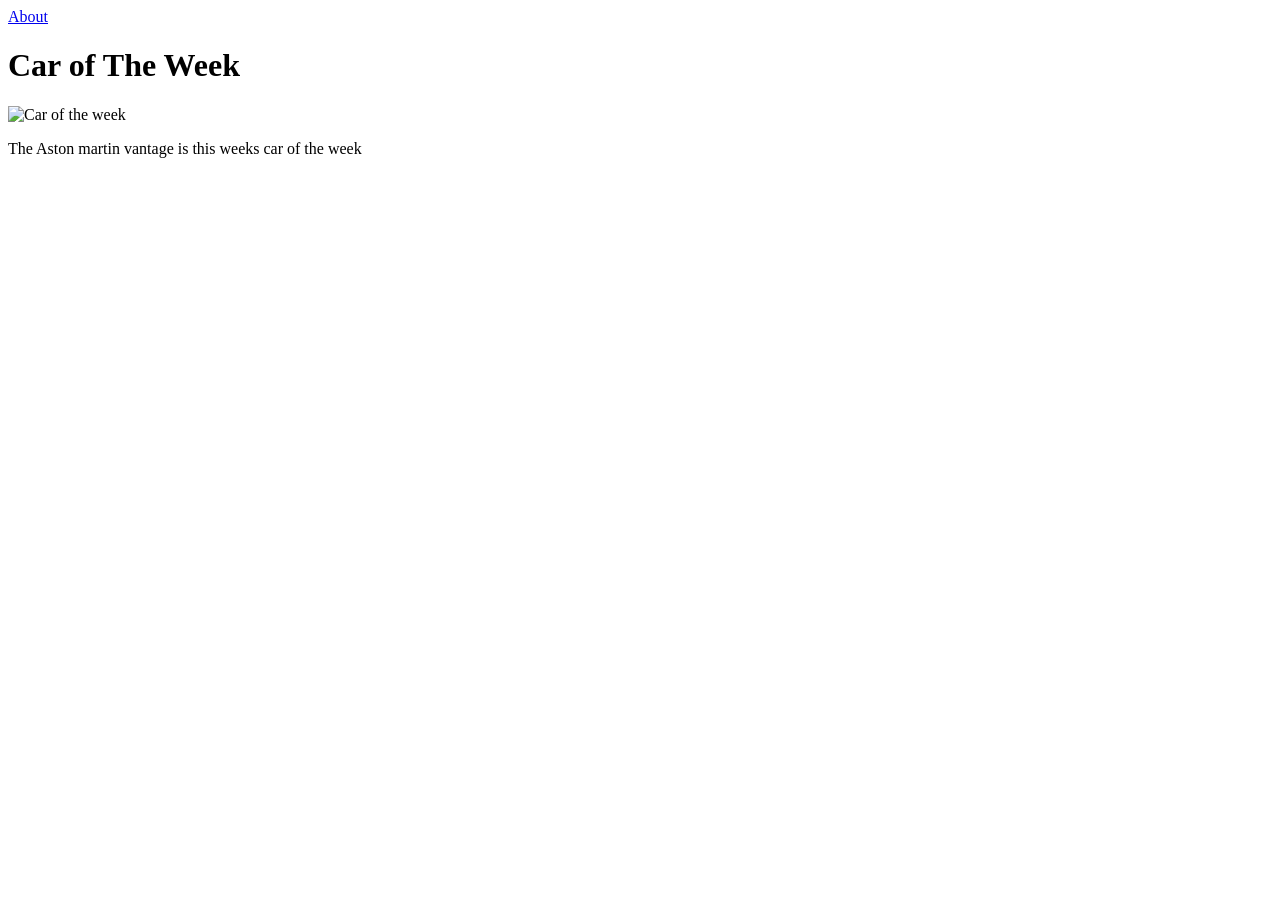
==== index.html @ d5b08c74 "Add files via upload" ====
<!DOCTYPE html>
<nav><a href = "about.html" >About</a></nav>
<html>
    <title> WHEELS ON FIRE </title> 
    <h1> Car of The Week </h1>
    <img src="https://autotijd.be/images/aston-martin/2024/vantage/facelift/aston-martin-vantage-2024-02.jpg" alt="Car of the week "/>
    <p>The Aston martin vantage is this weeks car of the week </p>


</html>
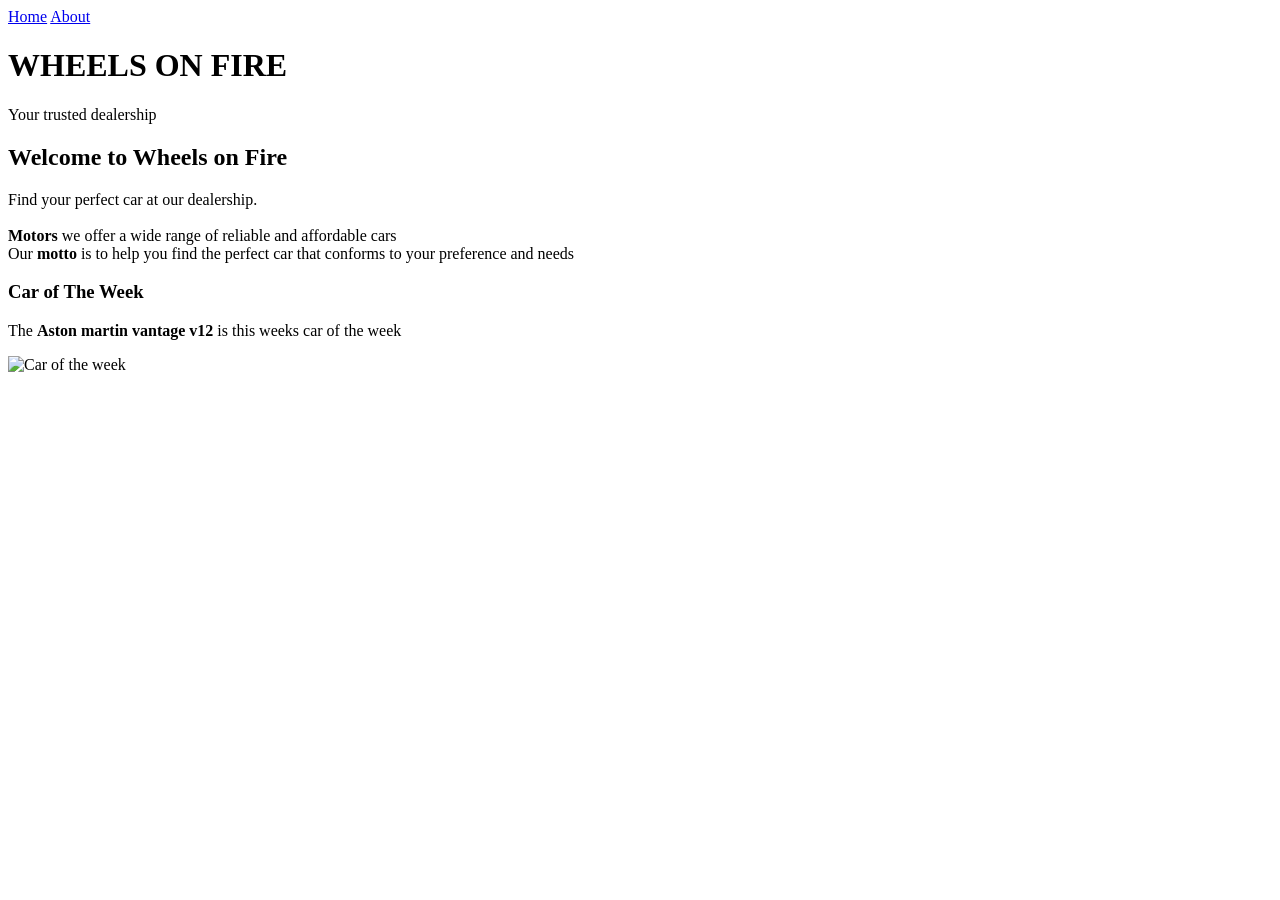
==== commit af06d18d: "Refactor index.html with new structure and content Updated the HTML structure to include a head and " ====
--- a/index.html
+++ b/index.html
@@ -1,10 +1,28 @@
 <!DOCTYPE html>
-<nav><a href = "about.html" >About</a></nav>
 <html>
+<nav>
+        <a href = "home.html" >Home</a>
+        <a href = "about.html" >About</a>
+    </nav>
+<head>
     <title> WHEELS ON FIRE </title> 
-    <h1> Car of The Week </h1>
-    <img src="https://autotijd.be/images/aston-martin/2024/vantage/facelift/aston-martin-vantage-2024-02.jpg" alt="Car of the week "/>
-    <p>The Aston martin vantage is this weeks car of the week </p>
+</head>
+<body>
+    <h1>WHEELS ON FIRE</h1>
+    <p>Your trusted dealership</p>
+    <h2>Welcome to  Wheels on Fire </h2>
+    <p>Find your perfect car at our dealership.<br>
+        <br>
+        <b>Motors</b> we offer a wide range of reliable and affordable cars<br>
+        Our <b>motto</b> is to help you find the perfect car that conforms to your preference and needs 
+        
+    </p>
+    <h3> Car of The Week </h3>
+    <p>The <b>Aston martin vantage v12</b> is this weeks car of the week </p>
+
+    <img src="https://autotijd.be/images/aston-martin/2024/vantage/facelift/aston-martin-vantage-2024-02.jpg" height="600" width="1000" alt="Car of the week "/>
+
+</body>
 
 
 </html>
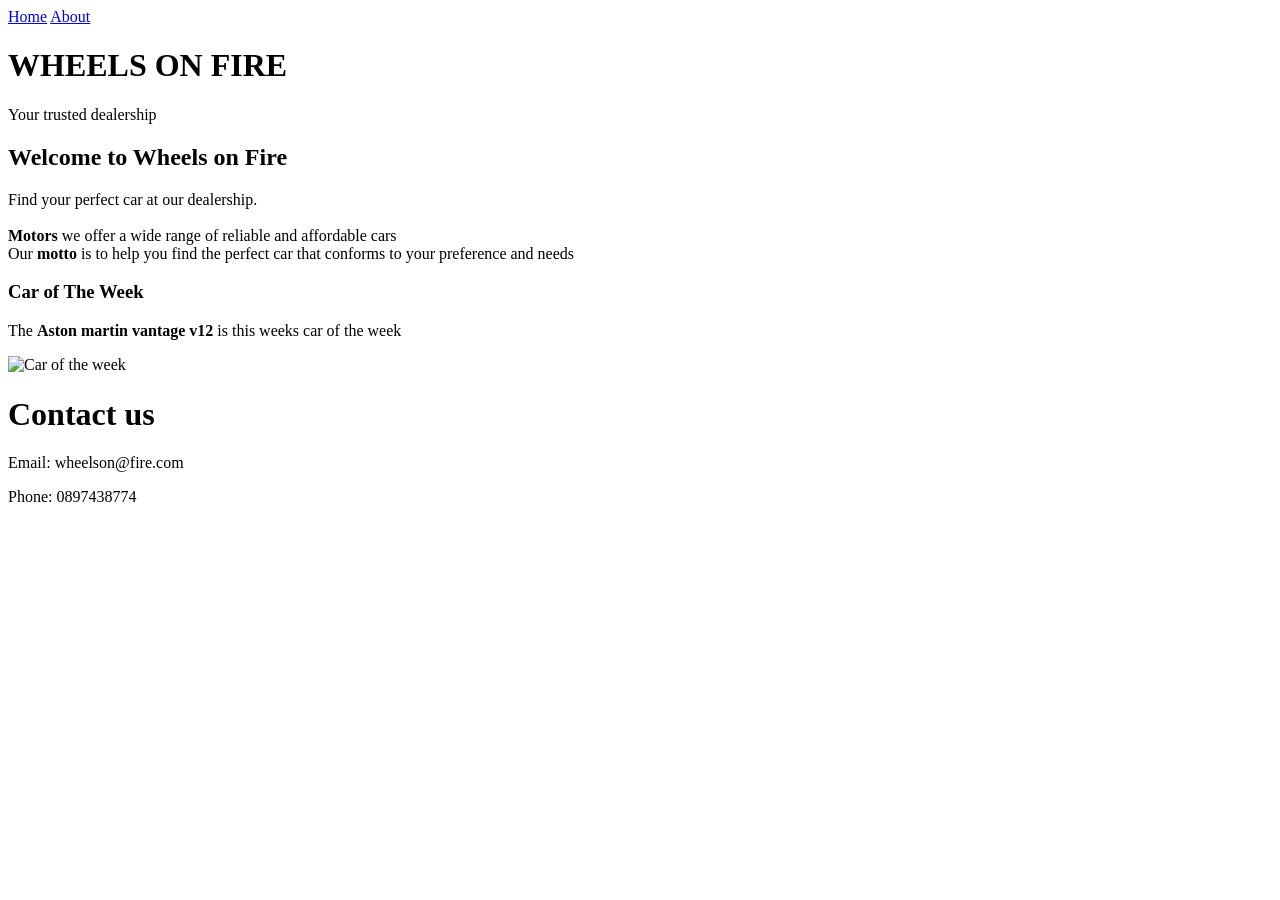
==== commit 54241114: "Add footer with contact details to index.html Added a footer with contact information." ====
--- a/index.html
+++ b/index.html
@@ -6,6 +6,7 @@
     </nav>
 <head>
     <title> WHEELS ON FIRE </title> 
+    <link rel = "stylesheet" href="style.css"
 </head>
 <body>
     <h1>WHEELS ON FIRE</h1>
@@ -18,11 +19,16 @@
         
     </p>
     <h3> Car of The Week </h3>
-    <p>The <b>Aston martin vantage v12</b> is this weeks car of the week </p>
+    <p> The <b>Aston martin vantage v12</b> is this weeks car of the week </p>
 
     <img src="https://autotijd.be/images/aston-martin/2024/vantage/facelift/aston-martin-vantage-2024-02.jpg" height="600" width="1000" alt="Car of the week "/>
 
 </body>
-
+<footer>
+    <h1>Contact us </h1>
+    <p>Email: wheelson@fire.com</p>
+    <p>Phone: 0897438774</p>
+</footer>
 
 </html>
+
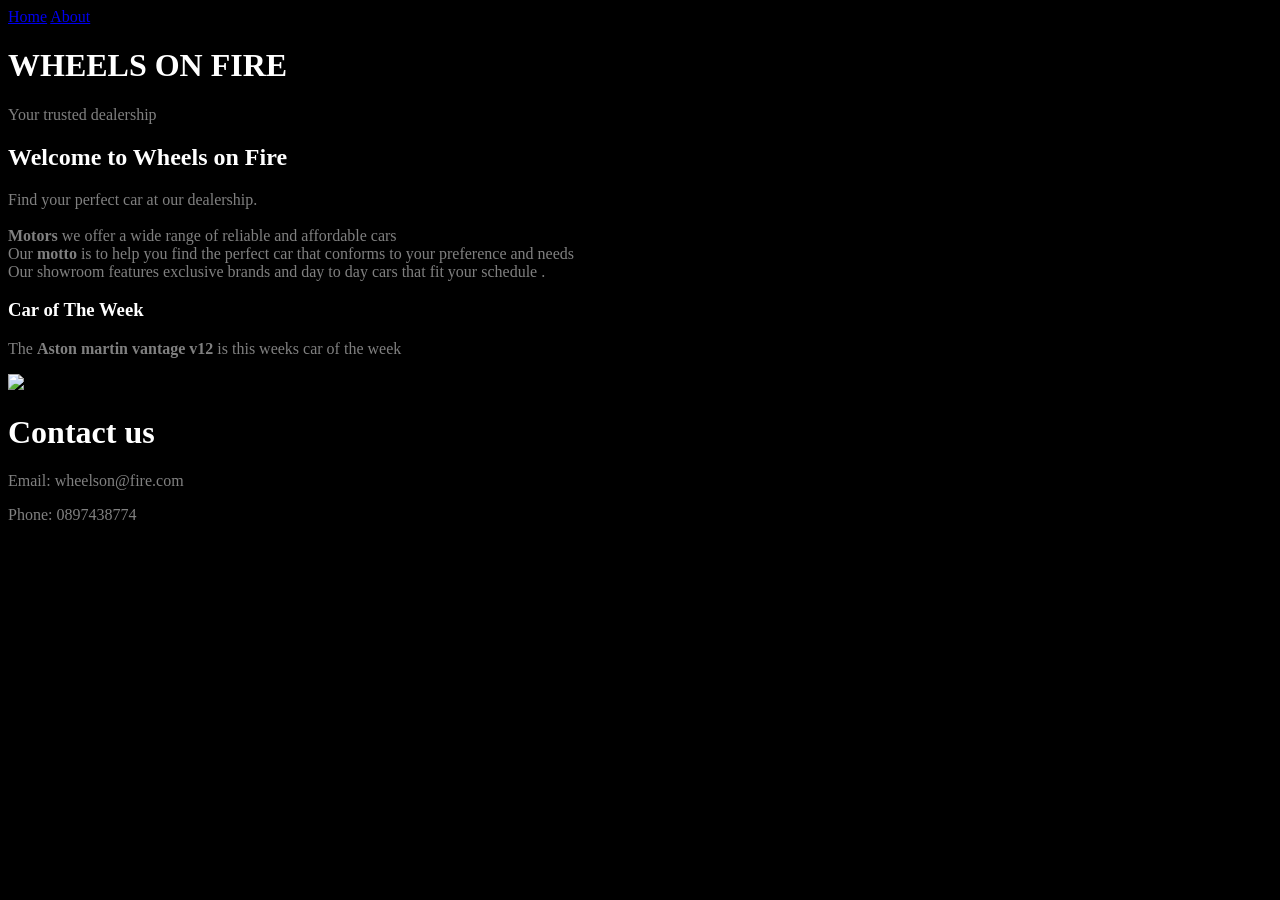
==== commit fda74cef: "Update index.html" ====
--- a/index.html
+++ b/index.html
@@ -9,14 +9,14 @@
     <link rel = "stylesheet" href="style.css"
 </head>
 <body>
-    <h1>WHEELS ON FIRE</h1>
-    <p>Your trusted dealership</p>
+    <h1 id="h1">WHEELS ON FIRE</h1>
+    <p class="box2">Your trusted dealership</p>
     <h2>Welcome to  Wheels on Fire </h2>
-    <p>Find your perfect car at our dealership.<br>
+    <p class="box">Find your perfect car at our dealership.<br>
         <br>
         <b>Motors</b> we offer a wide range of reliable and affordable cars<br>
         Our <b>motto</b> is to help you find the perfect car that conforms to your preference and needs 
-        
+         <br>Our showroom features exclusive brands and day to day cars that fit your schedule .
     </p>
     <h3> Car of The Week </h3>
     <p> The <b>Aston martin vantage v12</b> is this weeks car of the week </p>
@@ -31,4 +31,3 @@
 </footer>
 
 </html>
-
--- a/style.css
+++ b/style.css
@@ -0,0 +1,15 @@
+body{background-color: black;
+}
+h1{
+    color: white;
+}
+h2{
+    color: white;
+}
+h3{
+    color: white;
+}
+
+p{
+    color : gray ;
+}
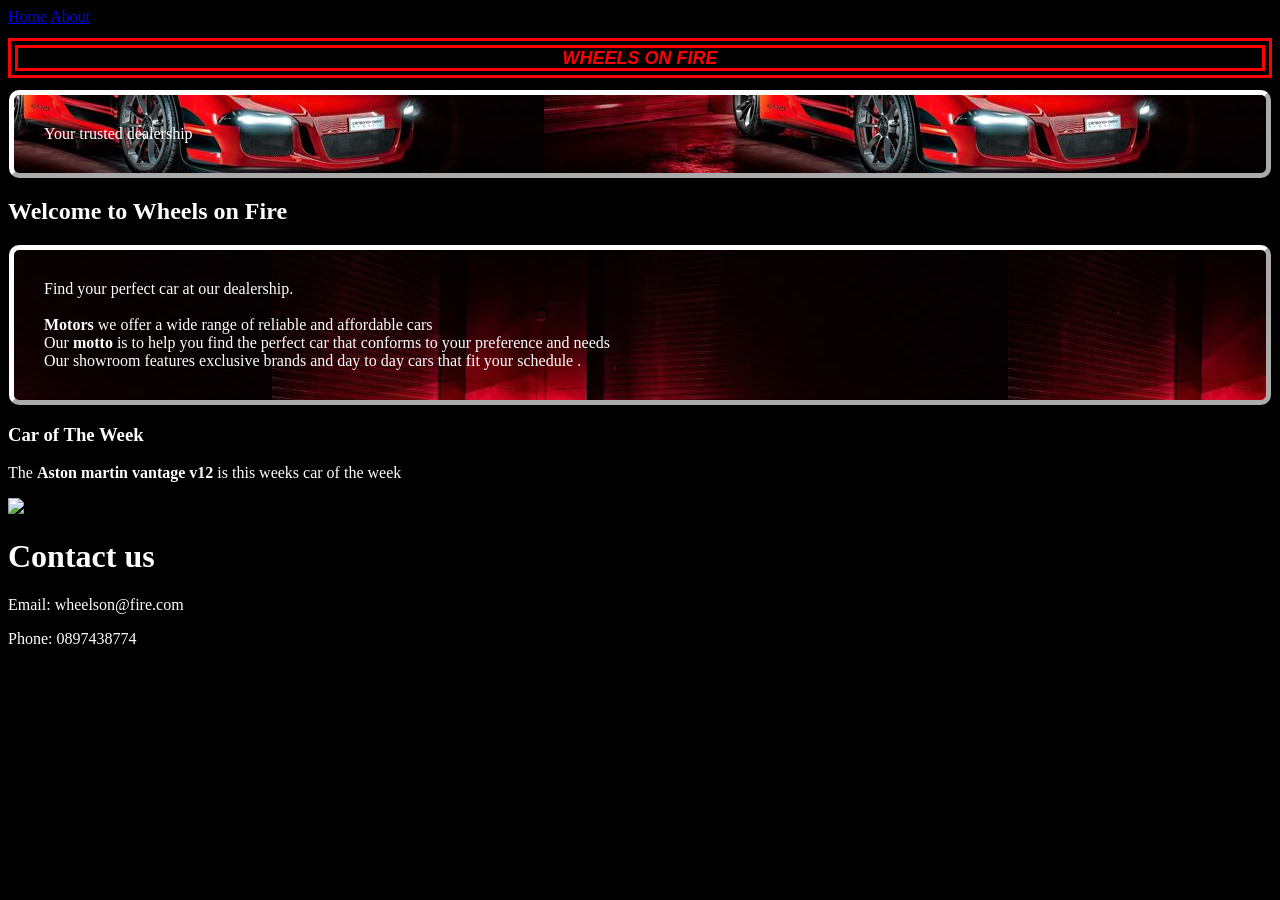
==== commit ef30810a: "Refactor HTML structure and update links" ====
--- a/index.html
+++ b/index.html
@@ -1,7 +1,7 @@
 <!DOCTYPE html>
 <html>
 <nav>
-        <a href = "home.html" >Home</a>
+        <a class = "link" href = "home.html" >Home</a>
         <a href = "about.html" >About</a>
     </nav>
 <head>
--- a/style.css
+++ b/style.css
@@ -11,5 +11,51 @@
 }
 
 p{
-    color : gray ;
+    color : white ;
 }
+
+.box{
+    border-style: outset;
+    border-width : 5px;
+    border-color : white;
+    border-radius : 10px; 
+    padding : 30px;
+    margin:1px;
+    background-image: url("mybck2.jpg");
+    background-position: center;
+    background-attachment: fixed;
+
+}
+.box2{
+    border-style: outset;
+    border-width : 5px;
+    border-color : white;
+    border-radius : 10px; 
+    padding : 30px;
+    margin:1px;
+    background-image: url("mybck2.jpg");
+    background-attachment: fixed;
+    background-position: right;
+
+    
+
+
+}
+
+
+
+
+#h1{
+    color:red;
+    font-family:"consolas",sans-serif;
+    height: 20px;
+    text-align: center;
+    /*width: 1000px; */
+    border: 1px double;
+    border-width: 10px;
+    border-color:red;
+    font-style : italic;
+    font-weight:bold;
+    font-size:large;
+
+}
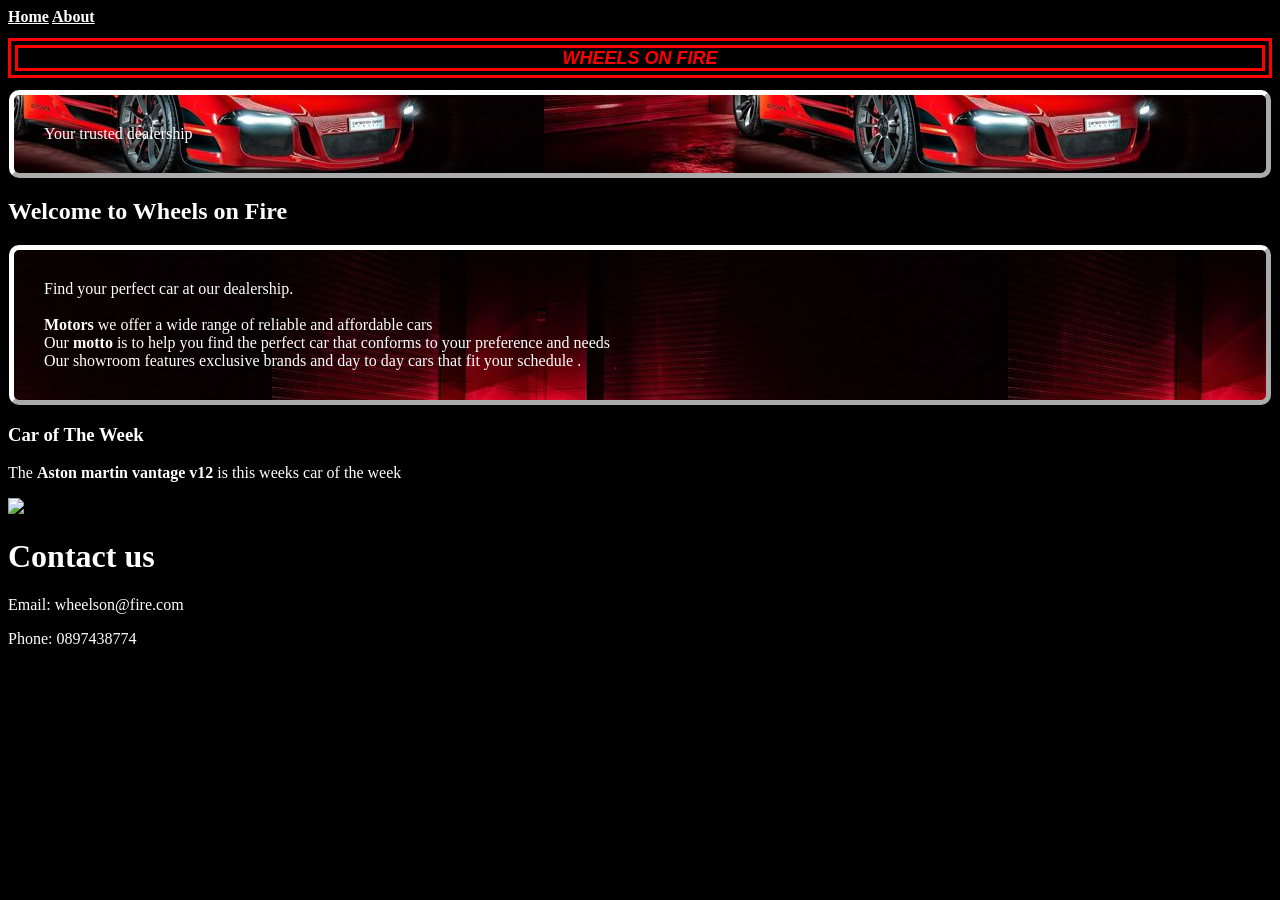
==== commit ba518764: "Fix HTML formatting and update About link" ====
--- a/index.html
+++ b/index.html
@@ -2,7 +2,7 @@
 <html>
 <nav>
         <a class = "link" href = "home.html" >Home</a>
-        <a href = "about.html" >About</a>
+        <a  class = "link" href = "about.html" >About</a>
     </nav>
 <head>
     <title> WHEELS ON FIRE </title> 
--- a/style.css
+++ b/style.css
@@ -59,3 +59,10 @@
     font-size:large;
 
 }
+.link{
+    color: white;
+  background-color: black;
+  font-weight: bold;
+    
+}
+    
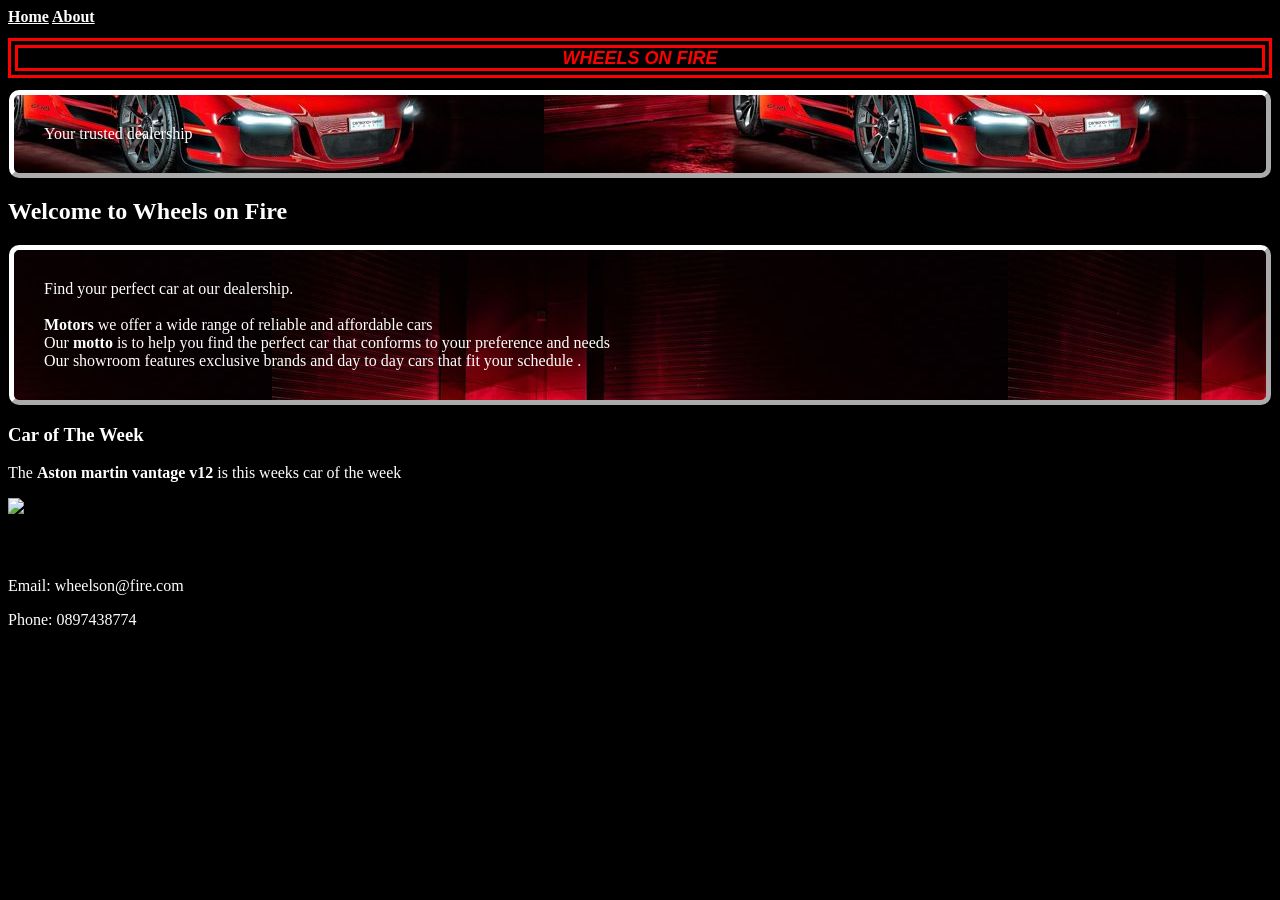
==== commit b8a9b226: "Change footer heading to h5 Updated footer heading from h1 to h5." ====
--- a/index.html
+++ b/index.html
@@ -1,8 +1,8 @@
 <!DOCTYPE html>
-<html>
+<html lang="en">
 <nav>
         <a class = "link" href = "home.html" >Home</a>
-        <a  class = "link" href = "about.html" >About</a>
+        <a class = "link"href = "about.html" >About</a>
     </nav>
 <head>
     <title> WHEELS ON FIRE </title> 
@@ -25,7 +25,7 @@
 
 </body>
 <footer>
-    <h1>Contact us </h1>
+    <h5>Contact us </h5>
     <p>Email: wheelson@fire.com</p>
     <p>Phone: 0897438774</p>
 </footer>
